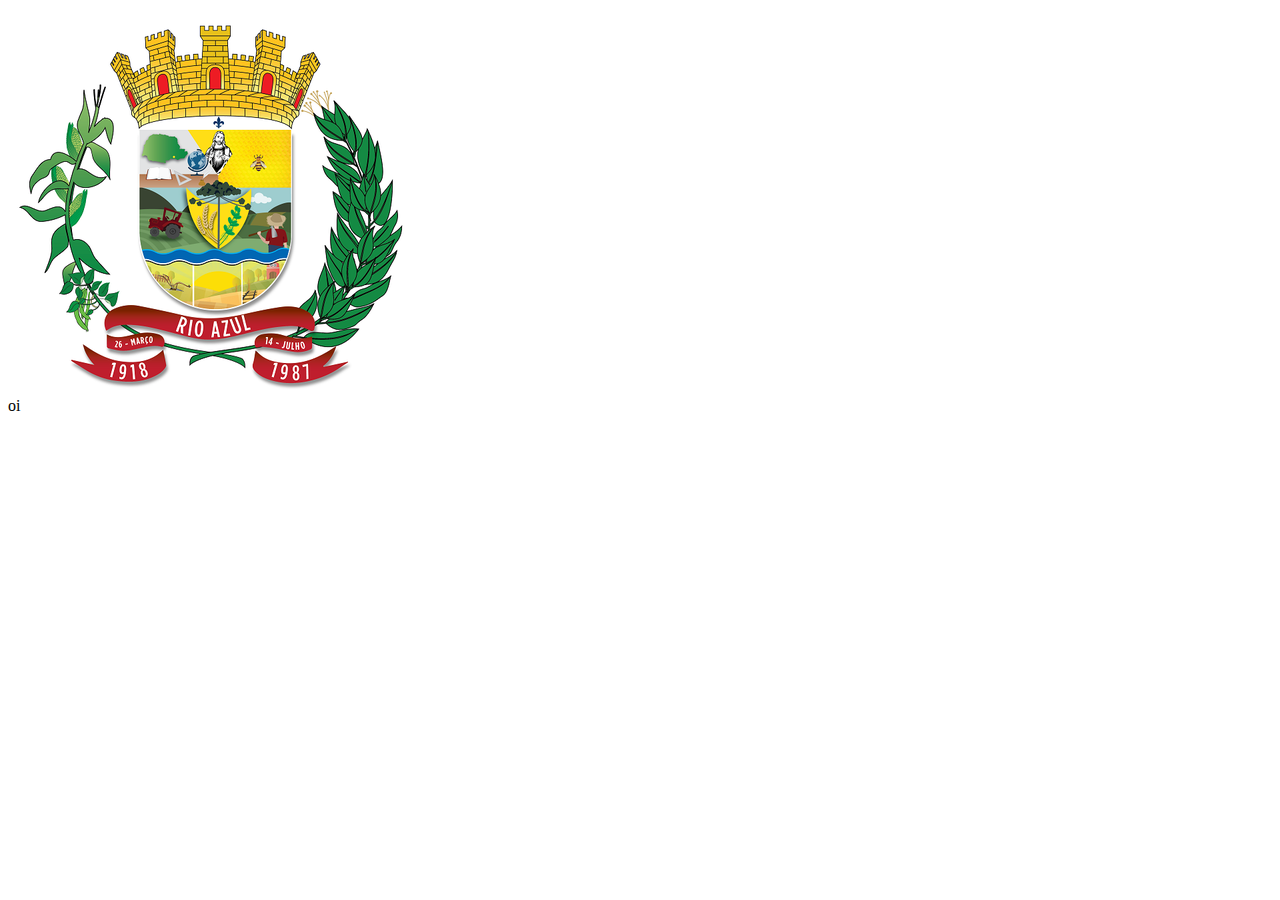
==== index.html @ d85785e4 "commit" ====
<!DOCTYPE html>
<html lang="pt-br">
<head>
    <meta charset="UTF-8">
    <meta http-equiv="X-UA-Compatible" content="IE=edge">
    <meta name="viewport" content="width=device-width, initial-scale=1.0">
    <title>Rio Azul Paraná</title>
    <link rel="stylesheet" href="css/layout01.css">
    <link rel="icon" href="">
</head>
 <header>
    <div class="logo">
  <picture>
    
  <img src="img/image_preview.png"  alt="logo">
 </picture>  
 </header>
<body>
    oi
</body>
</html>
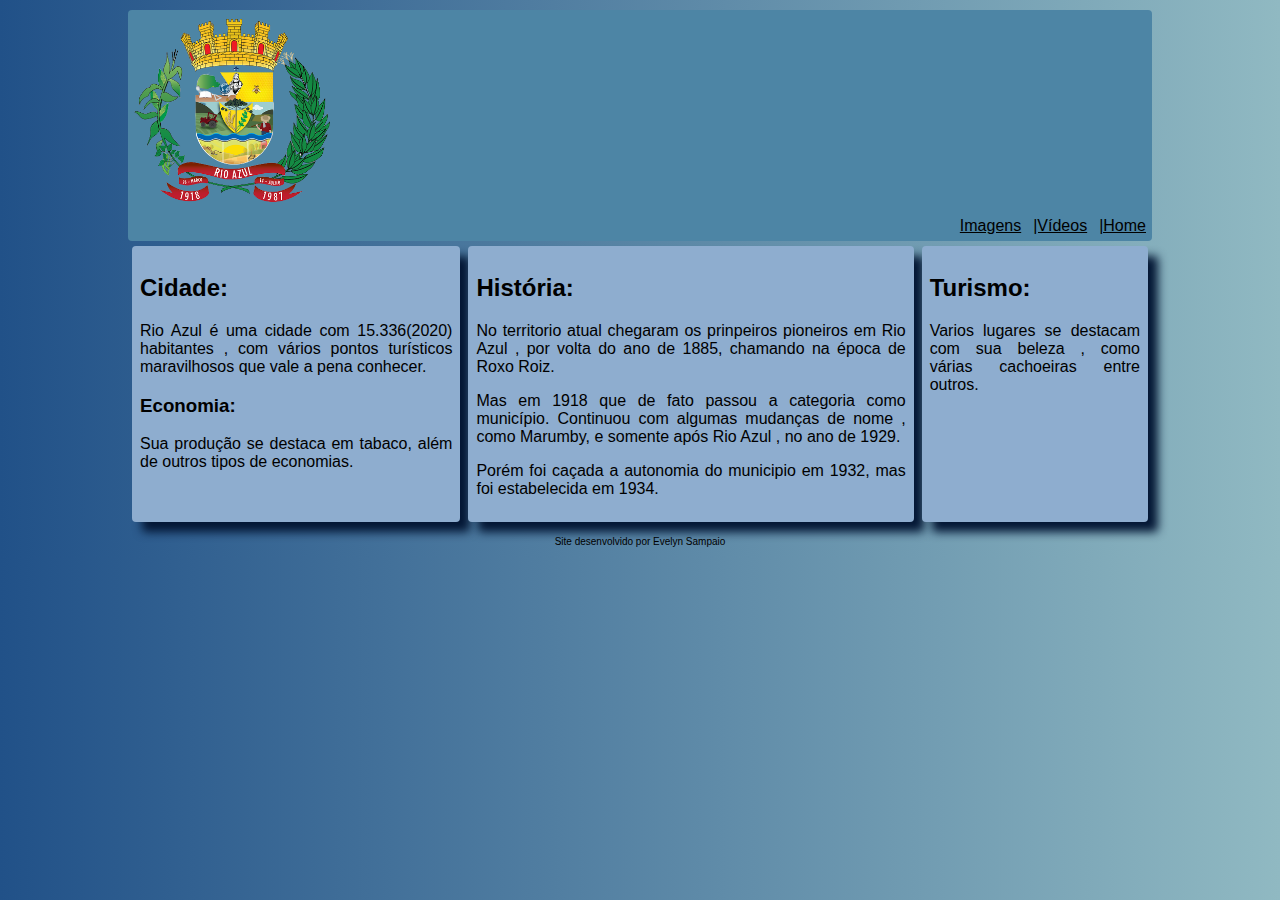
==== commit f03b252d: "commit" ====
--- a/index.html
+++ b/index.html
@@ -6,16 +6,51 @@
     <meta name="viewport" content="width=device-width, initial-scale=1.0">
     <title>Rio Azul Paraná</title>
     <link rel="stylesheet" href="css/layout01.css">
-    <link rel="icon" href="">
+    <link rel="icon" href="favicon_io (2)/apple-touch-icon.png">
+    <body>
 </head>
  <header>
     <div class="logo">
   <picture>
+  <img src="img/image_preview-removebg-preview.png"  alt="logo">
+ </picture>  </div>
+ <div>
+    <nav>
+        <div class="navegacao">
+            <a href="index.html">|Home</a>
+            <a href="videos.html">|Vídeos</a>
+            <a href="imagens.html">Imagens</a>
+        </div>
+    </nav>
+
+ </header>
+ <main>
+    <div class="principal">
+    <div class="conteudo lateral">
+        <h2>Cidade:</h2>
+        <p>Rio Azul é uma cidade com 15.336(2020) habitantes , com vários pontos turísticos maravilhosos que vale a pena conhecer. </p>
+        <h3>Economia:</h3>
+        <p>Sua produção se destaca em tabaco, além de outros tipos de economias. </p>
+
+    </div>
+ <div class="conteudo central">
+   <h2>História:</h2>
+   <p>No territorio atual chegaram os prinpeiros pioneiros em Rio Azul , por volta do ano de 1885, chamando na época de Roxo Roiz.
+    <p>Mas em 1918 que de fato passou a categoria como município. Continuou com algumas mudanças de nome , como Marumby, e somente após Rio Azul , no ano de 1929.</p>
+    <p>Porém foi caçada a autonomia do municipio em 1932, mas foi estabelecida em 1934.</p>
+   </p>
+ </div>
+   <div class="conteudo lateral">
+    <h2>Turismo:</h2>
+    <p>Varios lugares se destacam com sua beleza , como várias cachoeiras entre outros.</p>
+   </div>
+ </main>
+ <footer>
+    <div class="rodape">
+        <p>Site desenvolvido por Evelyn Sampaio</p>
+    </div>
+ </footer>
+
     
-  <img src="img/image_preview.png"  alt="logo">
- </picture>  
- </header>
-<body>
-    oi
 </body>
 </html>--- a/css/layout01.css
+++ b/css/layout01.css
@@ -0,0 +1,53 @@
+body{
+ font-family: Verdana, Geneva, Tahoma, sans-serif;
+width: 80%;
+margin: 0 auto;
+background-image: linear-gradient(to right,#215188, #90b9c2 );
+}
+header{
+    font-family: 'Segoe UI', Tahoma, Geneva, Verdana, sans-serif ;
+    background-color: rgb(77, 133, 165);
+    border-radius: 4px;
+    margin-top: 10px;
+}
+.logo img{
+    width: 20%;
+    padding-top: 0%;
+}
+.navegacao{
+    overflow: hidden;
+
+}
+.navegacao a{
+    float: right;
+    color: black;
+    font-family: 'Franklin Gothic Medium', 'Arial Narrow', Arial, sans-serif;
+    padding: 6px;
+}
+.navegacao a:hover{
+    color: #e7ebf0;
+}
+.conteudo{
+    margin: 5px 4px 4px 4px;
+    background-color: #8eadcf;
+    text-align: justify;
+    padding: 8px;
+    border-radius: 4px;
+    box-shadow: 10px 10px 10px #041735 ;
+}
+.principal{
+    display: flex;
+    flex-direction: row;
+}
+.rodape{
+    color: #000000;
+    font-size: 10px;
+    text-align: center;
+}
+ @media screen and(max-width:600px){
+    .principal ,.conteudo {
+    width:100%;
+    flex-direction: column;
+    padding:0px;
+   }
+    }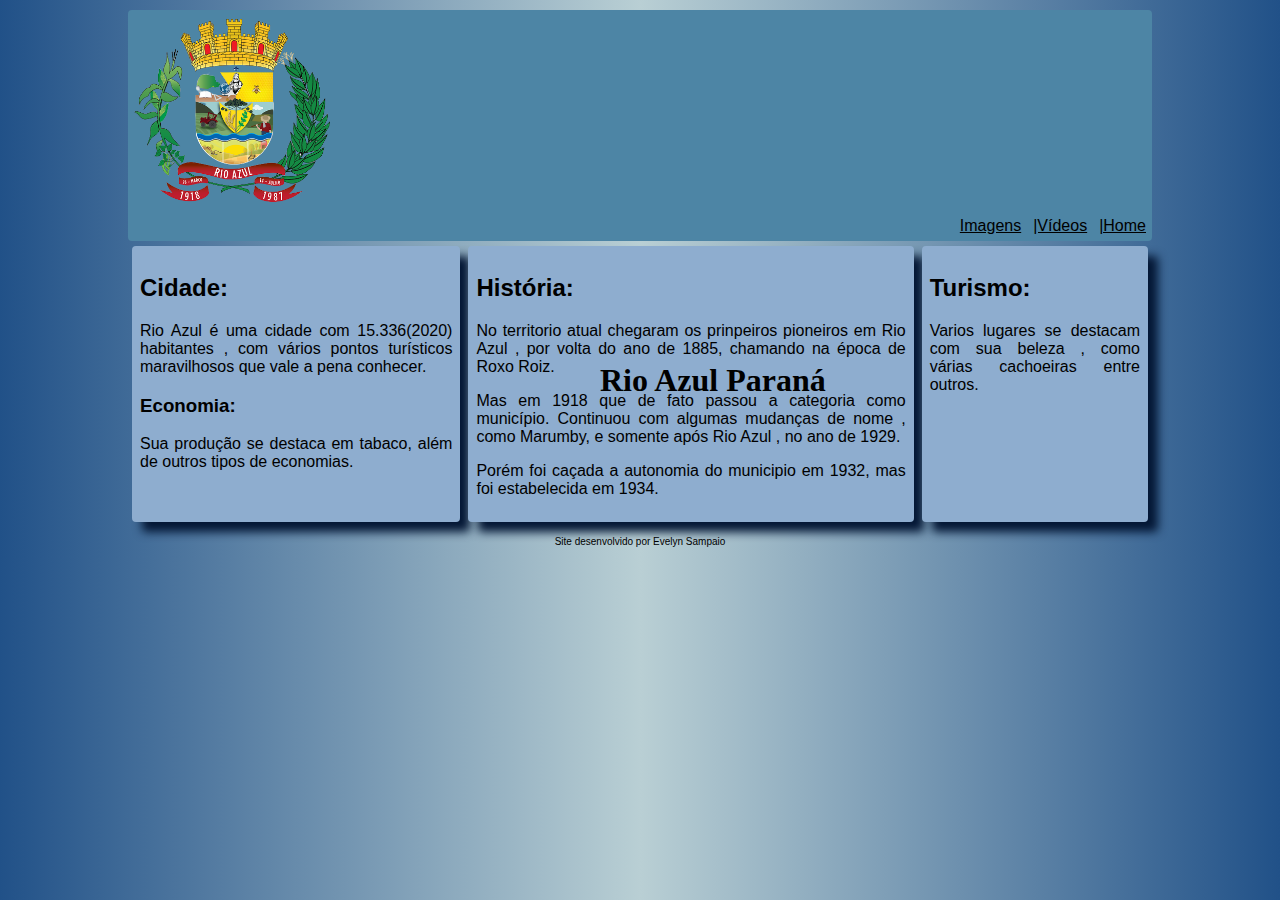
==== commit cabc68e2: "commit" ====
--- a/index.html
+++ b/index.html
@@ -14,6 +14,9 @@
   <picture>
   <img src="img/image_preview-removebg-preview.png"  alt="logo">
  </picture>  </div>
+ <div class="titulo">
+  <h1>Rio Azul Paraná</h1>
+ </div>
  <div>
     <nav>
         <div class="navegacao">
--- a/css/layout01.css
+++ b/css/layout01.css
@@ -2,7 +2,7 @@
  font-family: Verdana, Geneva, Tahoma, sans-serif;
 width: 80%;
 margin: 0 auto;
-background-image: linear-gradient(to right,#215188, #90b9c2 );
+background-image: linear-gradient(to right,#215188, #b9cfd4, #215188);
 }
 header{
     font-family: 'Segoe UI', Tahoma, Geneva, Verdana, sans-serif ;
@@ -44,6 +44,13 @@
     font-size: 10px;
     text-align: center;
 }
+ .titulo{
+    position:absolute;
+    left:600px;
+    bottom:480px;
+    font-family: Cambria, Cochin, Georgia, Times, 'Times New Roman', serif;
+}
+}
  @media screen and(max-width:600px){
     .principal ,.conteudo {
     width:100%;
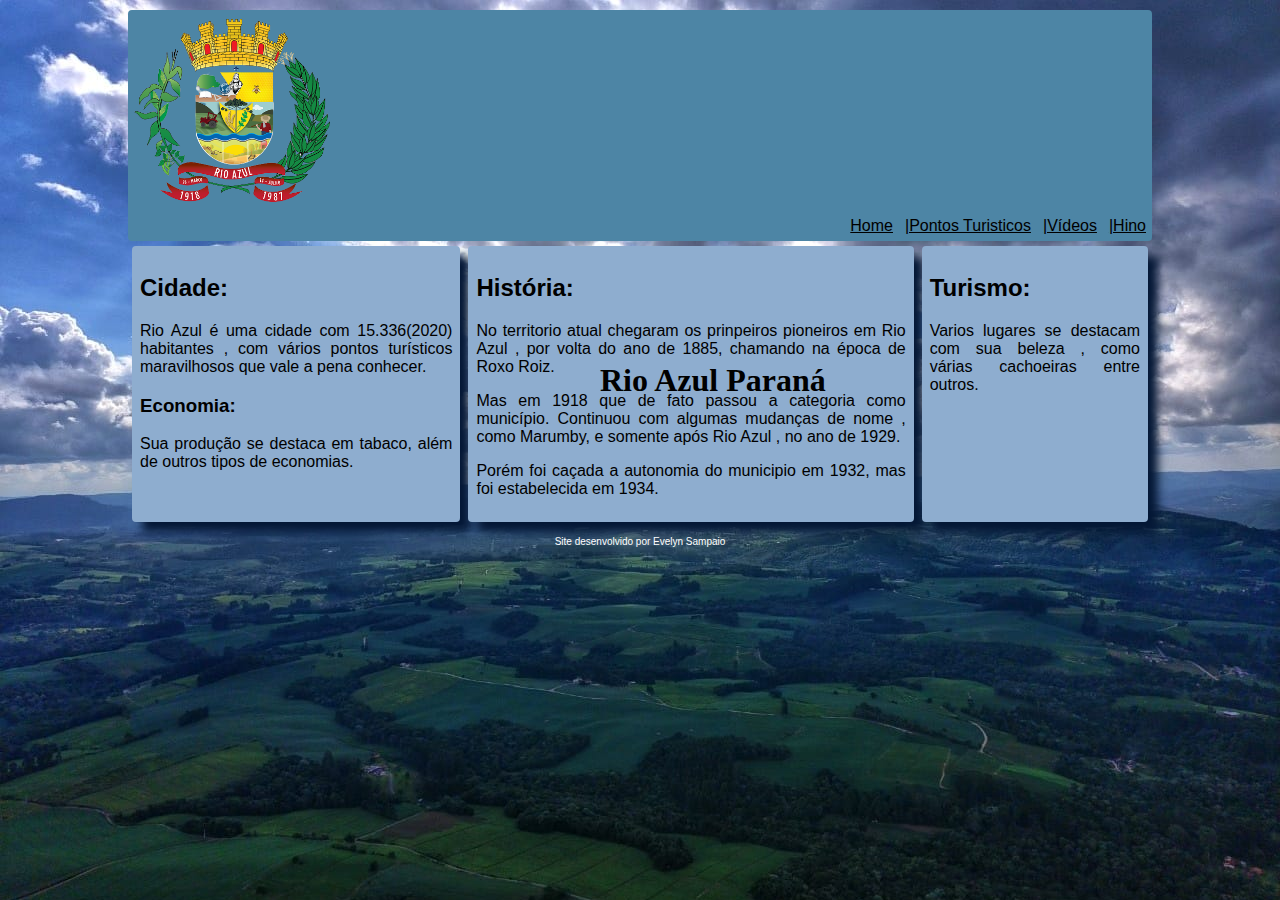
==== commit 450eb266: "commit" ====
--- a/index.html
+++ b/index.html
@@ -20,9 +20,10 @@
  <div>
     <nav>
         <div class="navegacao">
-            <a href="index.html">|Home</a>
-            <a href="videos.html">|Vídeos</a>
-            <a href="imagens.html">Imagens</a>
+          <a href="hino.html">|Hino</a>
+          <a href="videos.html">|Vídeos</a>
+          <a href="imagens.html">|Pontos Turisticos</a>
+          <a href="index.html">Home</a>
         </div>
     </nav>
 
--- a/css/layout01.css
+++ b/css/layout01.css
@@ -2,7 +2,7 @@
  font-family: Verdana, Geneva, Tahoma, sans-serif;
 width: 80%;
 margin: 0 auto;
-background-image: linear-gradient(to right,#215188, #b9cfd4, #215188);
+background-image:url(Serra.jpeg)
 }
 header{
     font-family: 'Segoe UI', Tahoma, Geneva, Verdana, sans-serif ;
@@ -40,7 +40,7 @@
     flex-direction: row;
 }
 .rodape{
-    color: #000000;
+    color: #ffffff;
     font-size: 10px;
     text-align: center;
 }
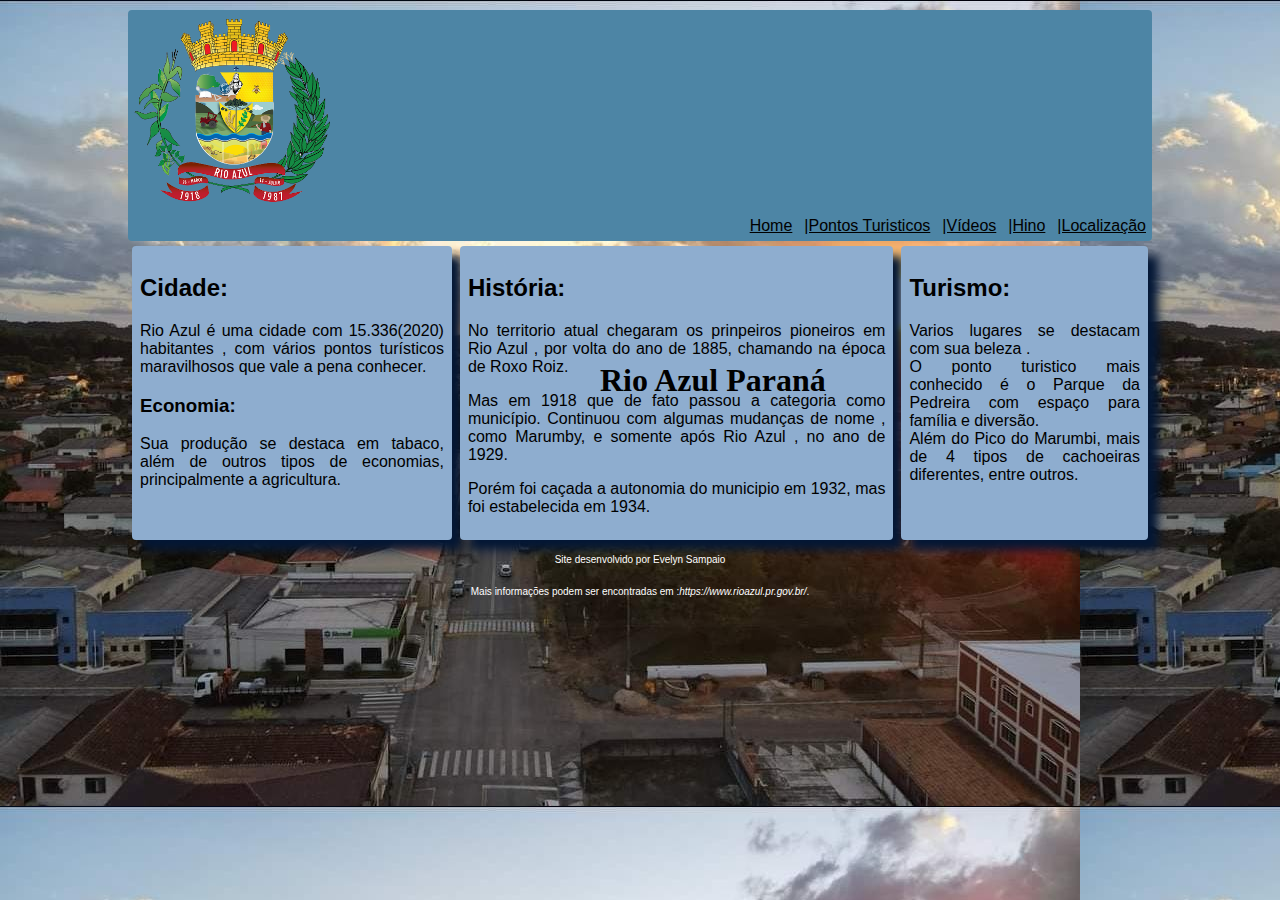
==== commit eee9a69c: "commit" ====
--- a/index.html
+++ b/index.html
@@ -20,6 +20,7 @@
  <div>
     <nav>
         <div class="navegacao">
+          <a href="localizacao.html">|Localização</a>
           <a href="hino.html">|Hino</a>
           <a href="videos.html">|Vídeos</a>
           <a href="imagens.html">|Pontos Turisticos</a>
@@ -32,9 +33,9 @@
     <div class="principal">
     <div class="conteudo lateral">
         <h2>Cidade:</h2>
-        <p>Rio Azul é uma cidade com 15.336(2020) habitantes , com vários pontos turísticos maravilhosos que vale a pena conhecer. </p>
+        <p>Rio Azul é uma cidade com 15.336(2020) habitantes , com vários pontos turísticos maravilhosos que vale a pena conhecer.  </p>
         <h3>Economia:</h3>
-        <p>Sua produção se destaca em tabaco, além de outros tipos de economias. </p>
+        <p>Sua produção se destaca em tabaco, além de outros tipos de economias, principalmente a agricultura. </p>
 
     </div>
  <div class="conteudo central">
@@ -46,12 +47,14 @@
  </div>
    <div class="conteudo lateral">
     <h2>Turismo:</h2>
-    <p>Varios lugares se destacam com sua beleza , como várias cachoeiras entre outros.</p>
+    <p>Varios lugares se destacam com sua beleza . <br> O ponto turistico mais conhecido é o Parque da Pedreira com espaço para família e diversão. <br> Além do Pico do Marumbi, mais de 4 tipos de cachoeiras diferentes, entre outros.</p>
    </div>
  </main>
  <footer>
     <div class="rodape">
         <p>Site desenvolvido por Evelyn Sampaio</p>
+        <p><br>Mais informações podem ser encontradas em :<cite>https://www.rioazul.pr.gov.br/</cite>.</p>
+         
     </div>
  </footer>
 
--- a/css/layout01.css
+++ b/css/layout01.css
@@ -2,7 +2,7 @@
  font-family: Verdana, Geneva, Tahoma, sans-serif;
 width: 80%;
 margin: 0 auto;
-background-image:url(Serra.jpeg)
+background-image:url(cidade.jpeg)
 }
 header{
     font-family: 'Segoe UI', Tahoma, Geneva, Verdana, sans-serif ;
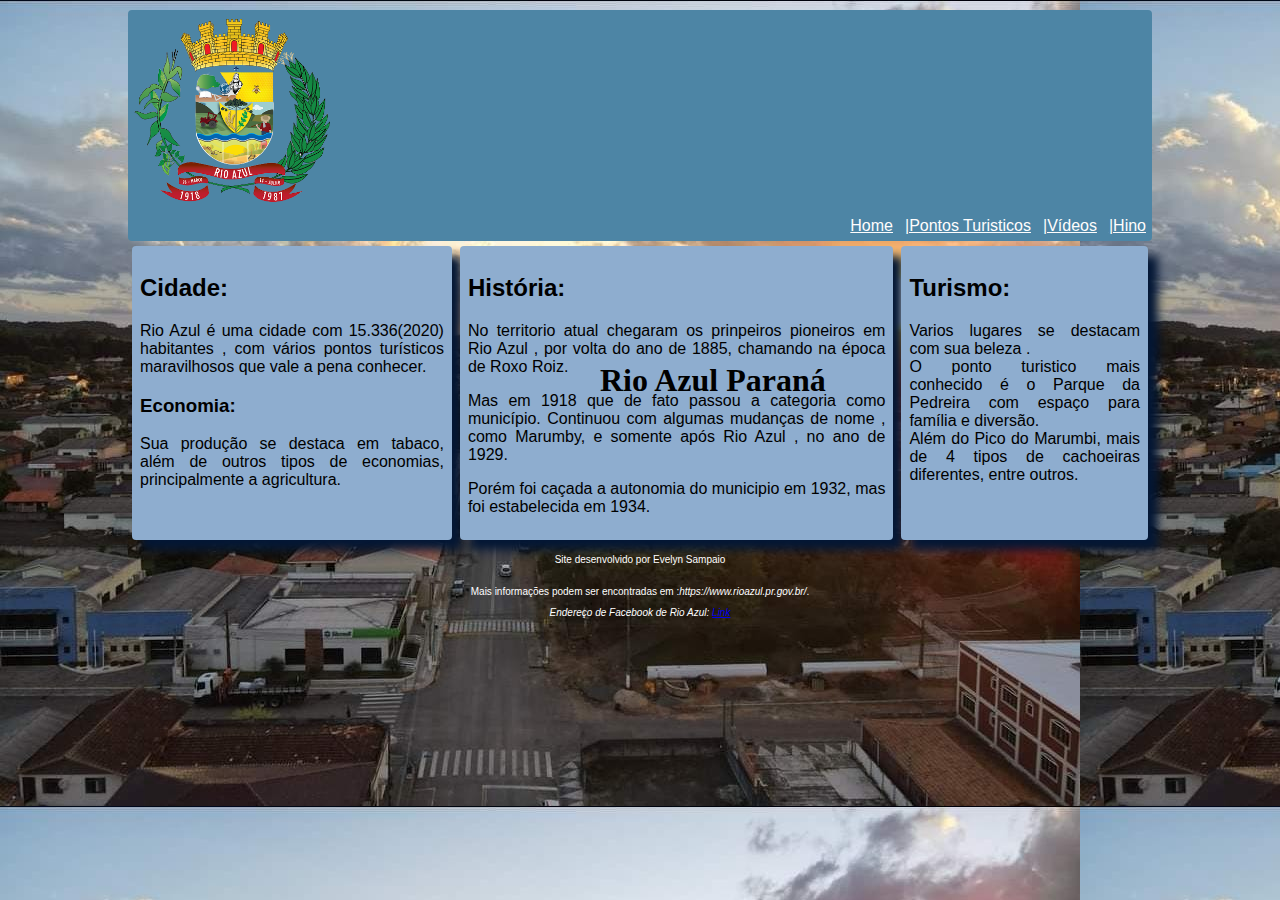
==== commit 6ac3f41e: "commit" ====
--- a/index.html
+++ b/index.html
@@ -20,7 +20,6 @@
  <div>
     <nav>
         <div class="navegacao">
-          <a href="localizacao.html">|Localização</a>
           <a href="hino.html">|Hino</a>
           <a href="videos.html">|Vídeos</a>
           <a href="imagens.html">|Pontos Turisticos</a>
@@ -54,7 +53,7 @@
     <div class="rodape">
         <p>Site desenvolvido por Evelyn Sampaio</p>
         <p><br>Mais informações podem ser encontradas em :<cite>https://www.rioazul.pr.gov.br/</cite>.</p>
-         
+         <address>Endereço de Facebook de Rio Azul: <a href="https://www.facebook.com/oficialprefeiturarioazul/">Link</a></address>
     </div>
  </footer>
 
--- a/css/layout01.css
+++ b/css/layout01.css
@@ -16,11 +16,14 @@
 }
 .navegacao{
     overflow: hidden;
+    
+      
 
 }
+
 .navegacao a{
     float: right;
-    color: black;
+    color: rgb(255, 253, 253);
     font-family: 'Franklin Gothic Medium', 'Arial Narrow', Arial, sans-serif;
     padding: 6px;
 }
@@ -57,4 +60,7 @@
     flex-direction: column;
     padding:0px;
    }
+    }
+    .tudo{
+        background: #ffffff, #8eadcf,#ffffff;
     }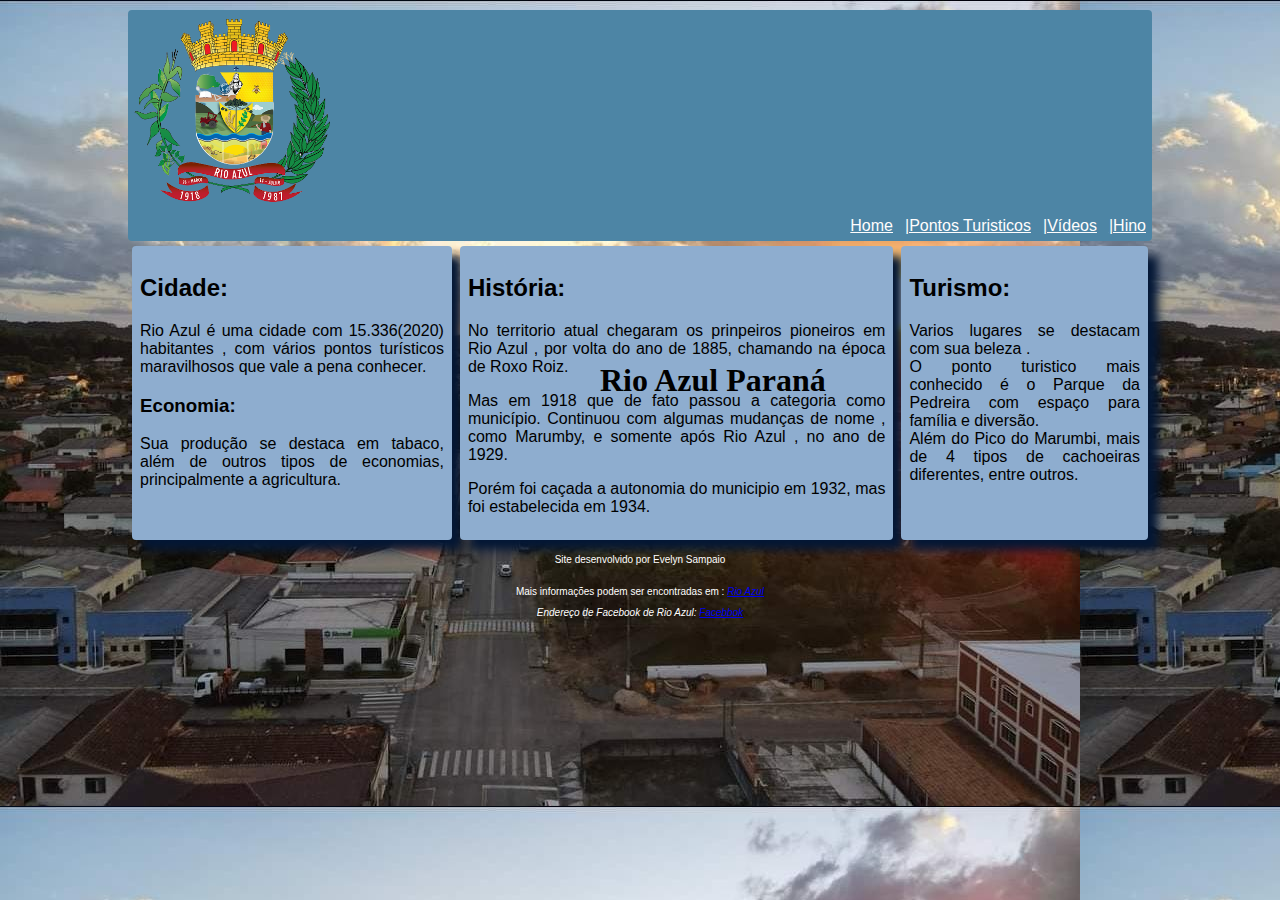
==== commit facac0f8: "commit" ====
--- a/index.html
+++ b/index.html
@@ -52,8 +52,8 @@
  <footer>
     <div class="rodape">
         <p>Site desenvolvido por Evelyn Sampaio</p>
-        <p><br>Mais informações podem ser encontradas em :<cite>https://www.rioazul.pr.gov.br/</cite>.</p>
-         <address>Endereço de Facebook de Rio Azul: <a href="https://www.facebook.com/oficialprefeiturarioazul/">Link</a></address>
+        <p><br> <span> Mais informações podem ser encontradas em :<cite> <a href="https://www.rioazul.pr.gov.br/">Rio Azul</a></span> </cite></p>
+         <address>Endereço de Facebook de Rio Azul: <a href="https://www.facebook.com/oficialprefeiturarioazul/">Facebbok</a></address>
     </div>
  </footer>
 
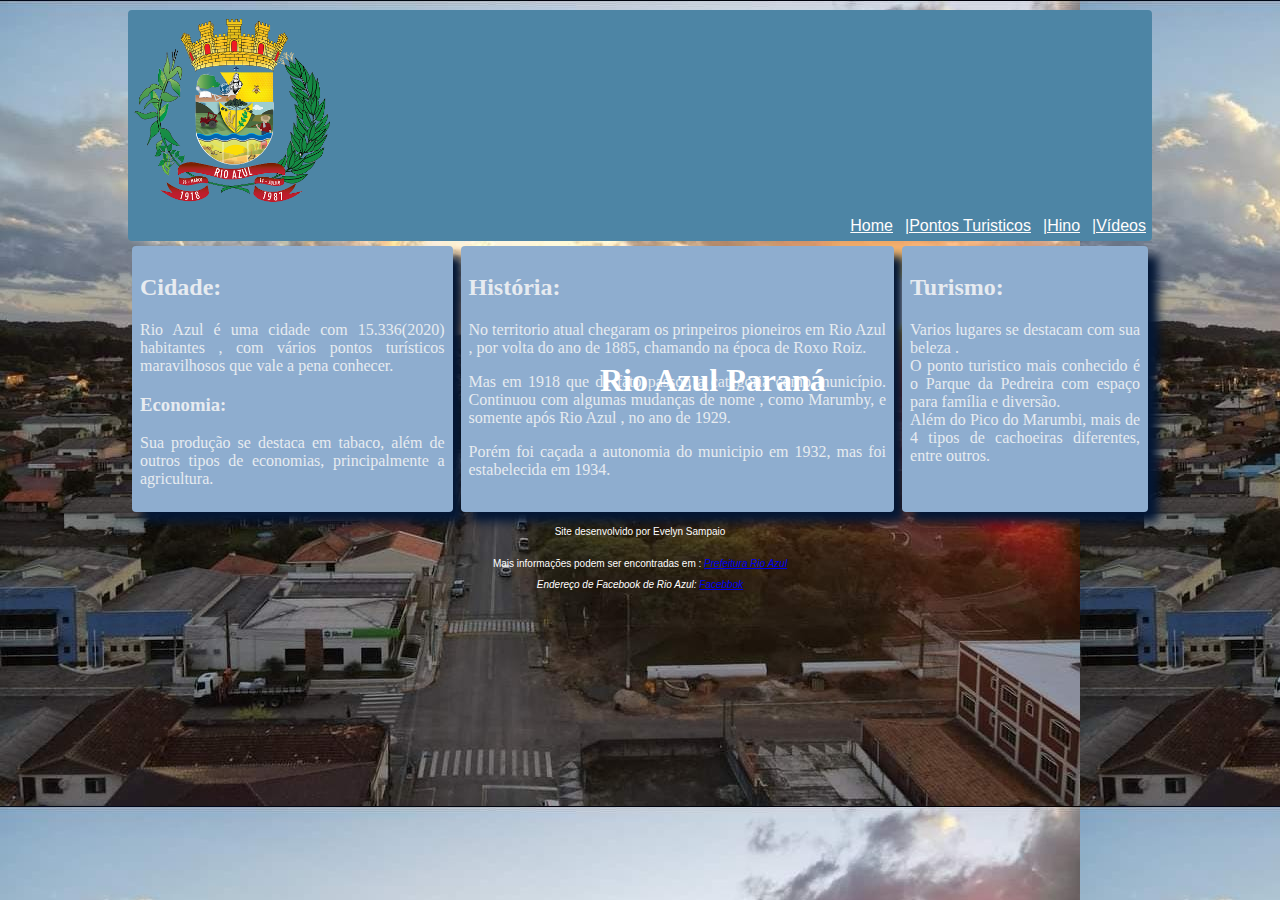
==== commit 9005155f: "commit" ====
--- a/index.html
+++ b/index.html
@@ -20,8 +20,8 @@
  <div>
     <nav>
         <div class="navegacao">
+          <a href="videos.html">|Vídeos</a> 
           <a href="hino.html">|Hino</a>
-          <a href="videos.html">|Vídeos</a>
           <a href="imagens.html">|Pontos Turisticos</a>
           <a href="index.html">Home</a>
         </div>
@@ -46,13 +46,15 @@
  </div>
    <div class="conteudo lateral">
     <h2>Turismo:</h2>
-    <p>Varios lugares se destacam com sua beleza . <br> O ponto turistico mais conhecido é o Parque da Pedreira com espaço para família e diversão. <br> Além do Pico do Marumbi, mais de 4 tipos de cachoeiras diferentes, entre outros.</p>
+    <p>Varios lugares se destacam com sua beleza . <br> O ponto turistico mais conhecido é o Parque da Pedreira com espaço para família e diversão. <br> Além do Pico do Marumbi, mais de 4 tipos de cachoeiras diferentes, entre outros.
+    </p>
    </div>
+ 
  </main>
  <footer>
     <div class="rodape">
         <p>Site desenvolvido por Evelyn Sampaio</p>
-        <p><br> <span> Mais informações podem ser encontradas em :<cite> <a href="https://www.rioazul.pr.gov.br/">Rio Azul</a></span> </cite></p>
+        <p><br> <span> Mais informações podem ser encontradas em :<cite> <a href="https://www.rioazul.pr.gov.br/">Prefeitura Rio Azul</a></span> </cite></p>
          <address>Endereço de Facebook de Rio Azul: <a href="https://www.facebook.com/oficialprefeiturarioazul/">Facebbok</a></address>
     </div>
  </footer>
--- a/css/layout01.css
+++ b/css/layout01.css
@@ -52,6 +52,8 @@
     left:600px;
     bottom:480px;
     font-family: Cambria, Cochin, Georgia, Times, 'Times New Roman', serif;
+    color: #ffffff;
+   
 }
 }
  @media screen and(max-width:600px){
@@ -63,4 +65,27 @@
     }
     .tudo{
         background: #ffffff, #8eadcf,#ffffff;
-    }+    }
+ .titulo_2{
+    font-family: Cambria, Cochin, Georgia, Times, 'Times New Roman', serif ;
+    background-color: rgb(77, 133, 165);
+    border-radius: 07px; 
+   color: white;
+   margin: 8px 4px 4px 4px;
+    background-color: #8eadcf;
+    text-align: justify;
+    padding: 6px;
+    border-radius: 1px;
+    box-shadow: 10px 10px 10px #041735 ;
+ }
+ .segunda{
+    background-image: url(cachoeira.jpeg);
+ }
+ main{
+    color: #e7ebf0;
+    font-family: Cambria, Cochin, Georgia, Times, 'Times New Roman', serif;
+ }
+ footer{
+    color: #ffffff;
+    font-size: 10px;
+ }